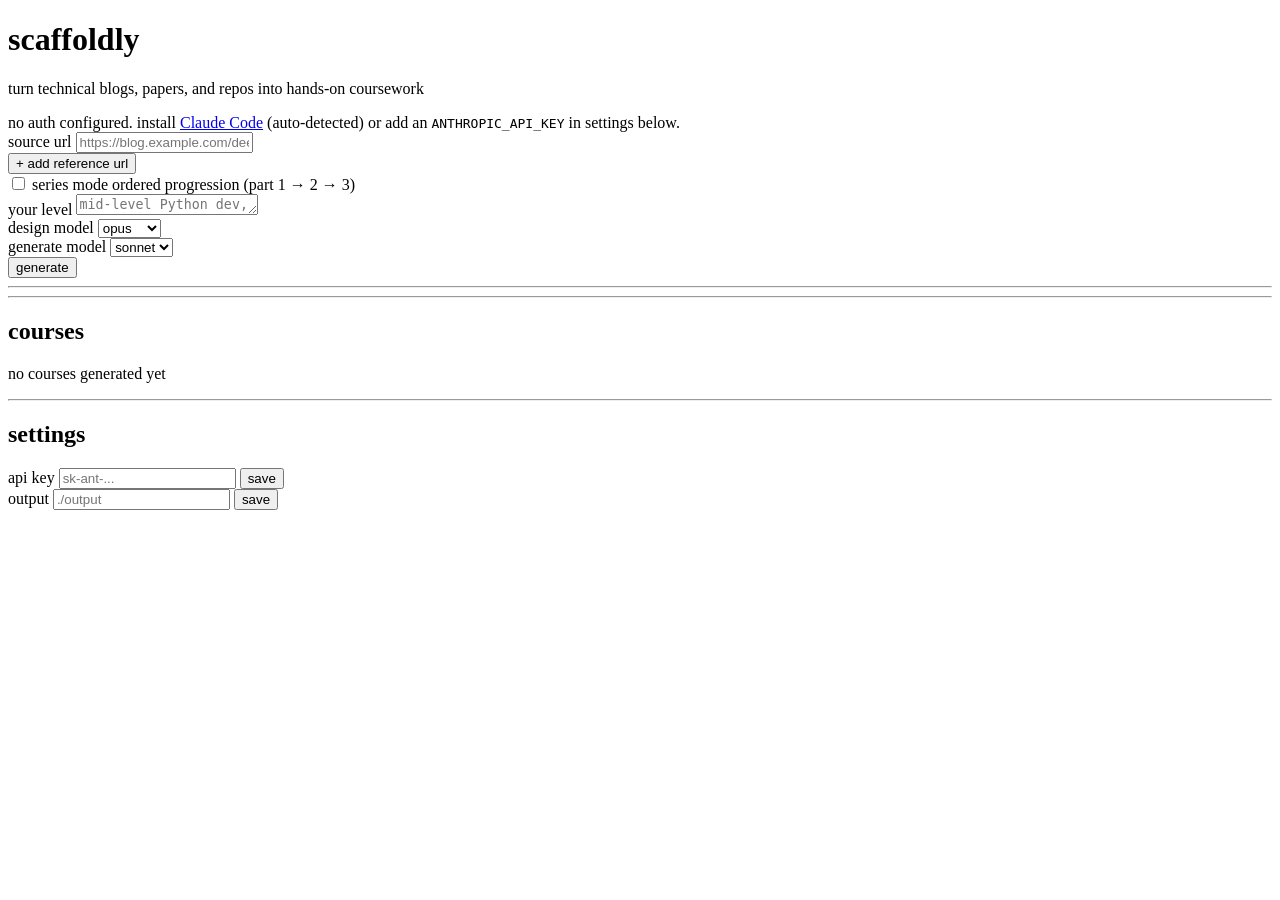
==== scaffoldly/web/index.html @ c9182f40 "Add haiku to design model dropdown, sync lockfile Co-Authored-By: Claude Opus 4.6 (1M context) <nore" ====
<!DOCTYPE html>
<html lang="en">
<head>
    <meta charset="utf-8">
    <meta name="viewport" content="width=device-width, initial-scale=1">
    <title>scaffoldly</title>
    <link rel="preconnect" href="https://fonts.googleapis.com">
    <link rel="preconnect" href="https://fonts.gstatic.com" crossorigin>
    <link href="https://fonts.googleapis.com/css2?family=JetBrains+Mono:wght@400;700&display=swap" rel="stylesheet">
    <link rel="stylesheet" href="/style.css">
</head>
<body>
    <div class="container">
        <h1>scaffoldly</h1>
        <p class="tagline">turn technical blogs, papers, and repos into hands-on coursework</p>

        <div id="api-warning" class="warning">
            no auth configured. install
            <a href="https://docs.anthropic.com/en/docs/claude-code" target="_blank">Claude Code</a>
            (auto-detected) or add an <code>ANTHROPIC_API_KEY</code> in settings below.
        </div>

        <form id="form">
            <div class="field">
                <label>source url</label>
                <input type="url" name="url" placeholder="https://blog.example.com/deep-dive" required>
            </div>

            <div id="refs"></div>
            <button type="button" class="link-btn" id="add-ref">+ add reference url</button>

            <div class="checkbox-field">
                <input type="checkbox" id="series" name="series">
                <label for="series">series mode</label>
                <span class="hint">ordered progression (part 1 &rarr; 2 &rarr; 3)</span>
            </div>

            <div class="field">
                <label>your level</label>
                <textarea name="level" rows="1" placeholder="mid-level Python dev, new to systems programming" required></textarea>
            </div>

            <div class="field-row">
                <div class="field">
                    <label>design model</label>
                    <select name="model">
                        <option value="claude-opus-4-6">opus</option>
                        <option value="claude-sonnet-4-6">sonnet</option>
                        <option value="claude-haiku-4-5-20251001">haiku</option>
                    </select>
                </div>
                <div class="field">
                    <label>generate model</label>
                    <select name="generate_model">
                        <option value="sonnet">sonnet</option>
                        <option value="claude-opus-4-6">opus</option>
                        <option value="claude-haiku-4-5-20251001">haiku</option>
                    </select>
                </div>
            </div>

            <button type="submit" class="btn" id="go">generate</button>
        </form>

        <div id="progress">
            <hr class="separator">
            <div id="log"></div>
        </div>

        <hr class="separator">

        <h2>courses</h2>
        <div id="courses">
            <p class="dim">no courses generated yet</p>
        </div>

        <hr class="separator">

        <h2>settings</h2>
        <form id="settings" onsubmit="return false">
            <div class="settings-row">
                <label>api key</label>
                <input type="password" id="cfg-key" placeholder="sk-ant-...">
                <button class="link-btn" id="save-key">save</button>
            </div>
            <div class="settings-row">
                <label>output</label>
                <input type="text" id="cfg-output" placeholder="./output">
                <button class="link-btn" id="save-output">save</button>
            </div>
        </form>
    </div>

    <script src="/app.js"></script>
</body>
</html>
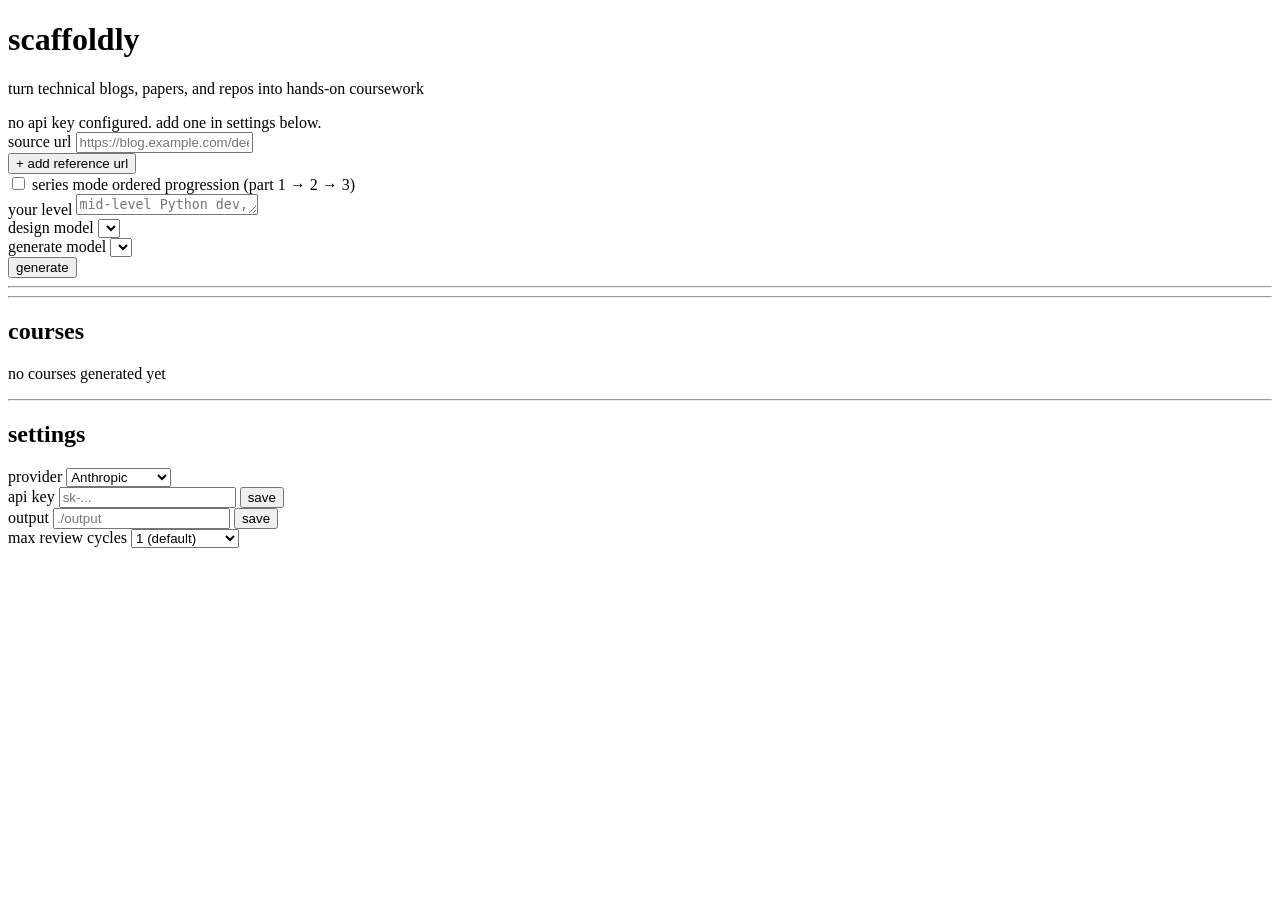
==== commit 03965cb8: "Update web UI: provider selector, model dropdowns, revision cycles - Provider dropdown in settings (" ====
--- a/scaffoldly/web/index.html
+++ b/scaffoldly/web/index.html
@@ -15,9 +15,7 @@
         <p class="tagline">turn technical blogs, papers, and repos into hands-on coursework</p>
 
         <div id="api-warning" class="warning">
-            no auth configured. install
-            <a href="https://docs.anthropic.com/en/docs/claude-code" target="_blank">Claude Code</a>
-            (auto-detected) or add an <code>ANTHROPIC_API_KEY</code> in settings below.
+            no api key configured. add one in settings below.
         </div>
 
         <form id="form">
@@ -43,19 +41,11 @@
             <div class="field-row">
                 <div class="field">
                     <label>design model</label>
-                    <select name="model">
-                        <option value="claude-opus-4-6">opus</option>
-                        <option value="claude-sonnet-4-6">sonnet</option>
-                        <option value="claude-haiku-4-5-20251001">haiku</option>
-                    </select>
+                    <select name="design_model" id="design-model"></select>
                 </div>
                 <div class="field">
                     <label>generate model</label>
-                    <select name="generate_model">
-                        <option value="sonnet">sonnet</option>
-                        <option value="claude-opus-4-6">opus</option>
-                        <option value="claude-haiku-4-5-20251001">haiku</option>
-                    </select>
+                    <select name="generate_model" id="generate-model"></select>
                 </div>
             </div>
 
@@ -79,8 +69,18 @@
         <h2>settings</h2>
         <form id="settings" onsubmit="return false">
             <div class="settings-row">
+                <label>provider</label>
+                <select id="cfg-provider">
+                    <option value="anthropic">Anthropic</option>
+                    <option value="openai">OpenAI</option>
+                    <option value="google">Google</option>
+                    <option value="ollama">Ollama (local)</option>
+                    <option value="openrouter">OpenRouter</option>
+                </select>
+            </div>
+            <div class="settings-row" id="api-key-row">
                 <label>api key</label>
-                <input type="password" id="cfg-key" placeholder="sk-ant-...">
+                <input type="password" id="cfg-key" placeholder="sk-...">
                 <button class="link-btn" id="save-key">save</button>
             </div>
             <div class="settings-row">
@@ -88,6 +88,15 @@
                 <input type="text" id="cfg-output" placeholder="./output">
                 <button class="link-btn" id="save-output">save</button>
             </div>
+            <div class="settings-row">
+                <label>max review cycles</label>
+                <select id="cfg-revision-cycles">
+                    <option value="0">0 (skip review)</option>
+                    <option value="1" selected>1 (default)</option>
+                    <option value="2">2</option>
+                    <option value="3">3</option>
+                </select>
+            </div>
         </form>
     </div>
 
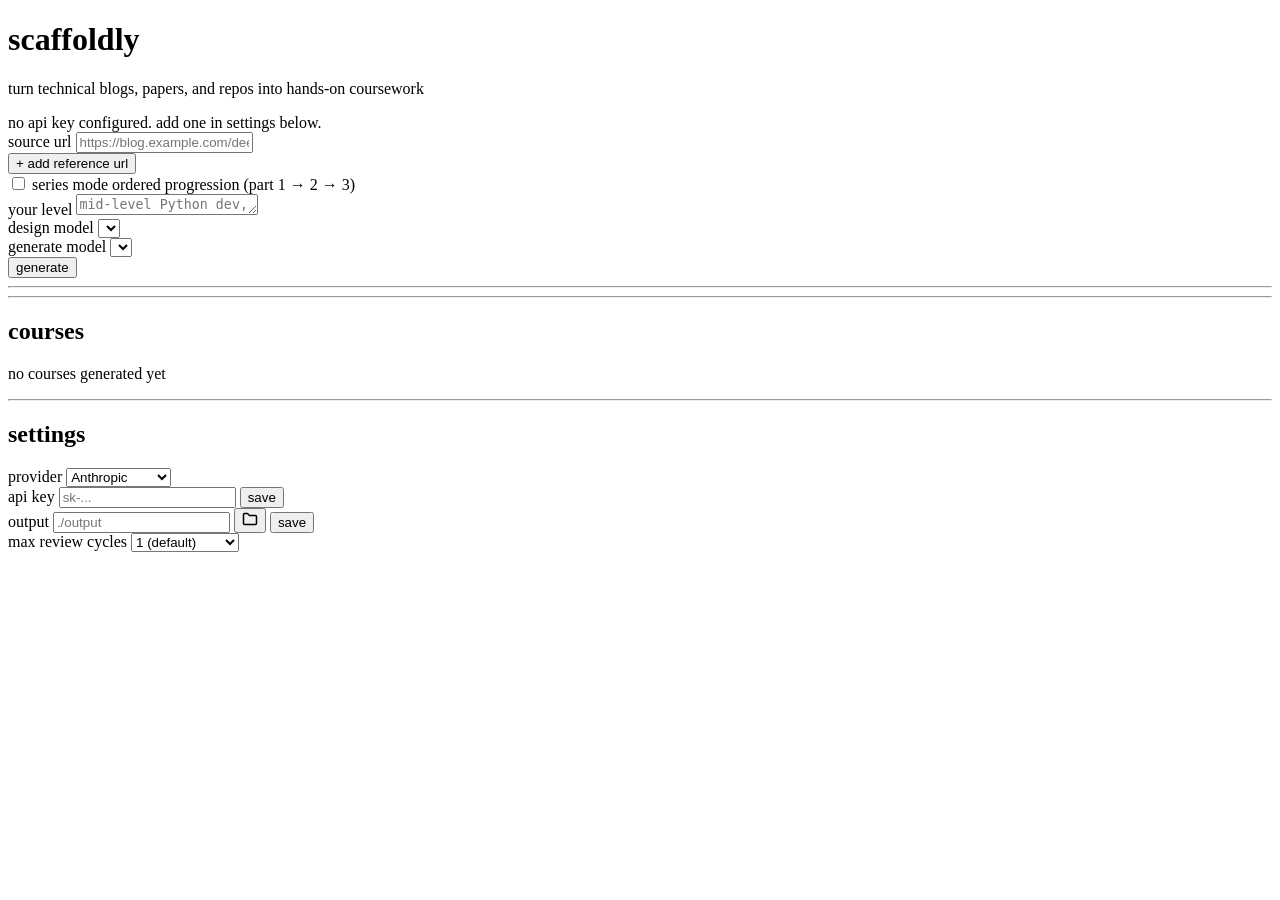
==== commit 247b15b7: "Add native folder picker for output directory setting Browse button (folder icon) next to the output" ====
--- a/scaffoldly/web/index.html
+++ b/scaffoldly/web/index.html
@@ -86,6 +86,11 @@
             <div class="settings-row">
                 <label>output</label>
                 <input type="text" id="cfg-output" placeholder="./output">
+                <button class="icon-btn" id="browse-output" title="browse for folder">
+                    <svg width="16" height="16" viewBox="0 0 16 16" fill="none" stroke="currentColor" stroke-width="1.5" stroke-linecap="round" stroke-linejoin="round">
+                        <path d="M1.5 3.5v9a1 1 0 001 1h11a1 1 0 001-1v-7a1 1 0 00-1-1H7.5l-2-2h-3a1 1 0 00-1 1z"/>
+                    </svg>
+                </button>
                 <button class="link-btn" id="save-output">save</button>
             </div>
             <div class="settings-row">
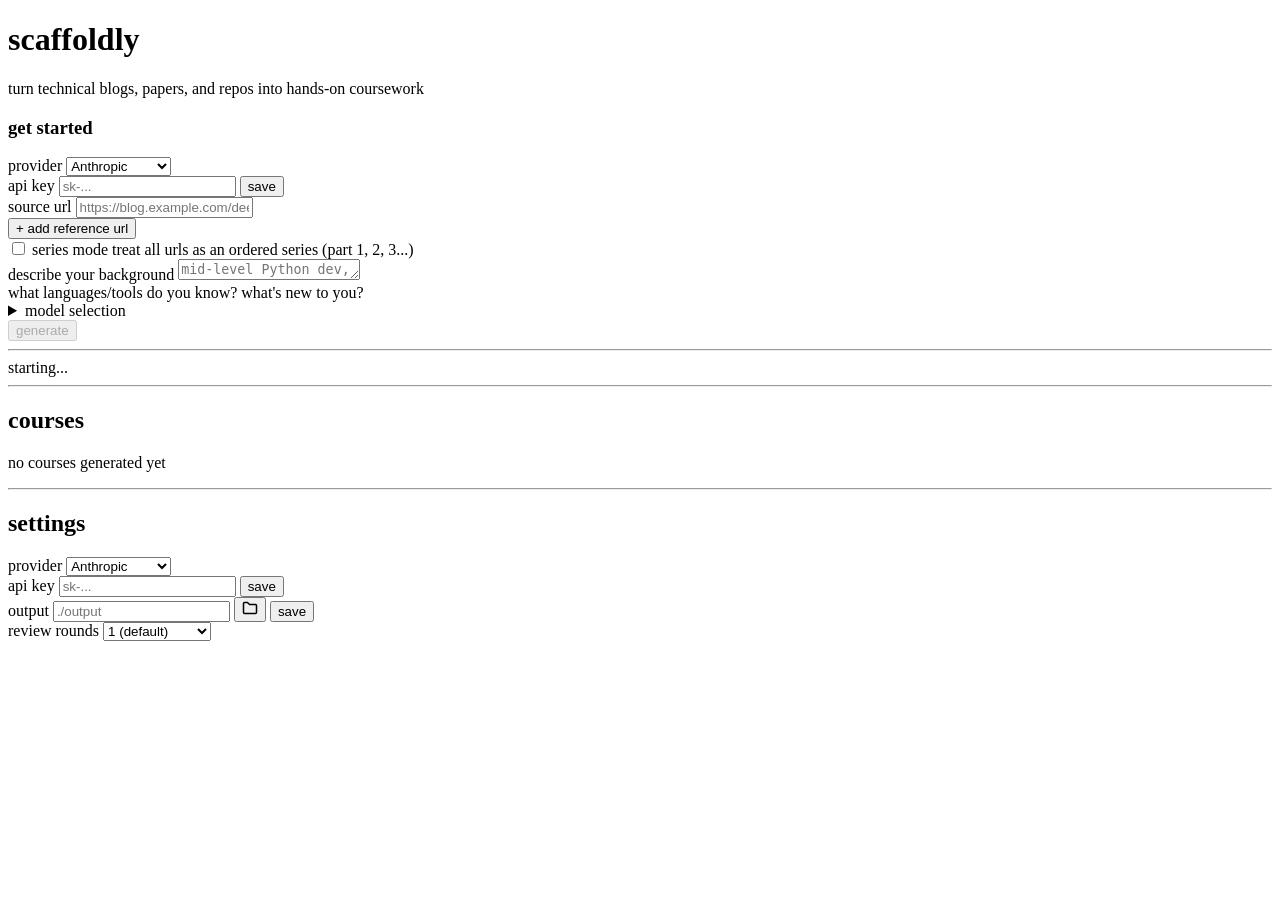
==== commit 5de3cf55: "Fix WCAG contrast, keyboard focus, first-time UX, and progress indicators Accessibility: - Bump all " ====
--- a/scaffoldly/web/index.html
+++ b/scaffoldly/web/index.html
@@ -14,14 +14,30 @@
         <h1>scaffoldly</h1>
         <p class="tagline">turn technical blogs, papers, and repos into hands-on coursework</p>
 
-        <div id="api-warning" class="warning">
-            no api key configured. add one in settings below.
+        <!-- Inline setup panel — shown when no API key configured -->
+        <div id="setup-panel" class="setup-panel">
+            <h3>get started</h3>
+            <div class="setup-row">
+                <label for="setup-provider">provider</label>
+                <select id="setup-provider">
+                    <option value="anthropic">Anthropic</option>
+                    <option value="openai">OpenAI</option>
+                    <option value="google">Google</option>
+                    <option value="ollama">Ollama (local)</option>
+                    <option value="openrouter">OpenRouter</option>
+                </select>
+            </div>
+            <div class="setup-row" id="setup-key-row">
+                <label for="setup-key">api key</label>
+                <input type="password" id="setup-key" placeholder="sk-...">
+                <button class="btn" id="setup-save">save</button>
+            </div>
         </div>
 
         <form id="form">
             <div class="field">
-                <label>source url</label>
-                <input type="url" name="url" placeholder="https://blog.example.com/deep-dive" required>
+                <label for="url-input">source url</label>
+                <input type="url" id="url-input" name="url" placeholder="https://blog.example.com/deep-dive" required>
             </div>
 
             <div id="refs"></div>
@@ -30,38 +46,50 @@
             <div class="checkbox-field">
                 <input type="checkbox" id="series" name="series">
                 <label for="series">series mode</label>
-                <span class="hint">ordered progression (part 1 &rarr; 2 &rarr; 3)</span>
+                <span class="hint">treat all urls as an ordered series (part 1, 2, 3...)</span>
             </div>
 
             <div class="field">
-                <label>your level</label>
-                <textarea name="level" rows="1" placeholder="mid-level Python dev, new to systems programming" required></textarea>
+                <label for="level-input">describe your background</label>
+                <textarea id="level-input" name="level" rows="1" placeholder="mid-level Python dev, new to systems programming" required></textarea>
+                <div class="field-hint">what languages/tools do you know? what's new to you?</div>
             </div>
 
-            <div class="field-row">
-                <div class="field">
-                    <label>design model</label>
-                    <select name="design_model" id="design-model"></select>
+            <details class="advanced">
+                <summary>model selection</summary>
+                <div class="field-row" style="margin-top: 0.75rem">
+                    <div class="field">
+                        <label for="design-model">design model <span class="hint">(analysis + curriculum)</span></label>
+                        <select name="design_model" id="design-model"></select>
+                    </div>
+                    <div class="field">
+                        <label for="generate-model">generate model <span class="hint">(exercise files)</span></label>
+                        <select name="generate_model" id="generate-model"></select>
+                    </div>
                 </div>
-                <div class="field">
-                    <label>generate model</label>
-                    <select name="generate_model" id="generate-model"></select>
-                </div>
-            </div>
+            </details>
 
-            <button type="submit" class="btn" id="go">generate</button>
+            <button type="submit" class="btn" id="go" disabled>generate</button>
         </form>
 
         <div id="progress">
             <hr class="separator">
-            <div id="log"></div>
+            <div class="phase-bar" id="phase-bar">
+                <span class="phase-bar-label" id="phase-label">starting...</span>
+                <div class="phase-bar-track">
+                    <div class="phase-bar-fill" id="phase-fill"></div>
+                </div>
+                <span class="phase-bar-detail" id="phase-detail"></span>
+            </div>
+            <div id="log" aria-live="polite"></div>
         </div>
 
-        <hr class="separator">
-
-        <h2>courses</h2>
-        <div id="courses">
-            <p class="dim">no courses generated yet</p>
+        <div id="courses-section">
+            <hr class="separator">
+            <h2>courses</h2>
+            <div id="courses">
+                <p class="dim">no courses generated yet</p>
+            </div>
         </div>
 
         <hr class="separator">
@@ -69,7 +97,7 @@
         <h2>settings</h2>
         <form id="settings" onsubmit="return false">
             <div class="settings-row">
-                <label>provider</label>
+                <label for="cfg-provider">provider</label>
                 <select id="cfg-provider">
                     <option value="anthropic">Anthropic</option>
                     <option value="openai">OpenAI</option>
@@ -79,12 +107,12 @@
                 </select>
             </div>
             <div class="settings-row" id="api-key-row">
-                <label>api key</label>
+                <label for="cfg-key">api key</label>
                 <input type="password" id="cfg-key" placeholder="sk-...">
                 <button class="link-btn" id="save-key">save</button>
             </div>
             <div class="settings-row">
-                <label>output</label>
+                <label for="cfg-output">output</label>
                 <input type="text" id="cfg-output" placeholder="./output">
                 <button class="icon-btn" id="browse-output" title="browse for folder">
                     <svg width="16" height="16" viewBox="0 0 16 16" fill="none" stroke="currentColor" stroke-width="1.5" stroke-linecap="round" stroke-linejoin="round">
@@ -94,7 +122,7 @@
                 <button class="link-btn" id="save-output">save</button>
             </div>
             <div class="settings-row">
-                <label>max review cycles</label>
+                <label for="cfg-revision-cycles">review rounds</label>
                 <select id="cfg-revision-cycles">
                     <option value="0">0 (skip review)</option>
                     <option value="1" selected>1 (default)</option>
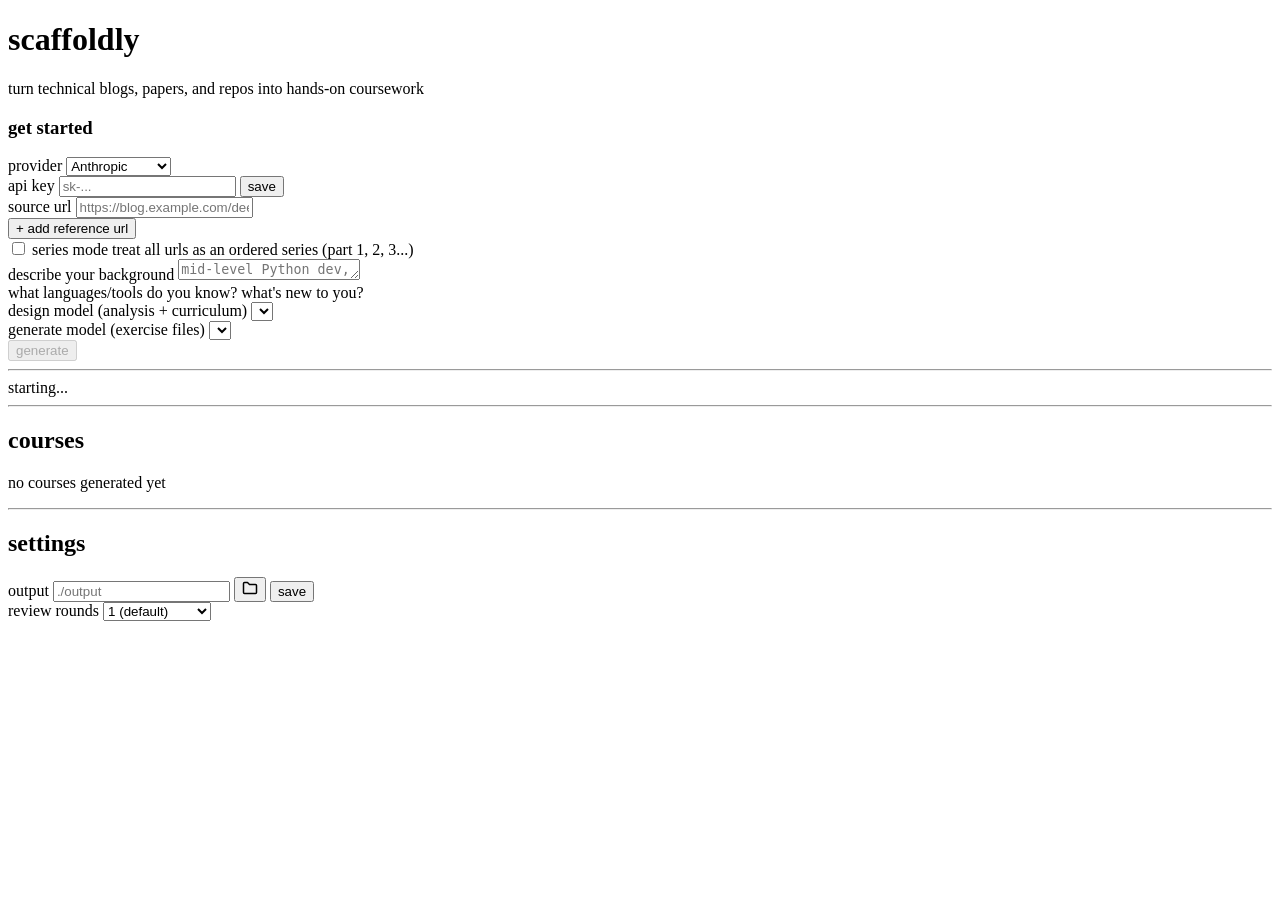
==== commit 79e70e5c: "Remove duplicate provider/key from settings, restore model dropdowns to form Provider and API key no" ====
--- a/scaffoldly/web/index.html
+++ b/scaffoldly/web/index.html
@@ -55,19 +55,16 @@
                 <div class="field-hint">what languages/tools do you know? what's new to you?</div>
             </div>
 
-            <details class="advanced">
-                <summary>model selection</summary>
-                <div class="field-row" style="margin-top: 0.75rem">
-                    <div class="field">
-                        <label for="design-model">design model <span class="hint">(analysis + curriculum)</span></label>
-                        <select name="design_model" id="design-model"></select>
-                    </div>
-                    <div class="field">
-                        <label for="generate-model">generate model <span class="hint">(exercise files)</span></label>
-                        <select name="generate_model" id="generate-model"></select>
-                    </div>
+            <div class="field-row">
+                <div class="field">
+                    <label for="design-model">design model <span class="hint">(analysis + curriculum)</span></label>
+                    <select name="design_model" id="design-model"></select>
                 </div>
-            </details>
+                <div class="field">
+                    <label for="generate-model">generate model <span class="hint">(exercise files)</span></label>
+                    <select name="generate_model" id="generate-model"></select>
+                </div>
+            </div>
 
             <button type="submit" class="btn" id="go" disabled>generate</button>
         </form>
@@ -97,21 +94,6 @@
         <h2>settings</h2>
         <form id="settings" onsubmit="return false">
             <div class="settings-row">
-                <label for="cfg-provider">provider</label>
-                <select id="cfg-provider">
-                    <option value="anthropic">Anthropic</option>
-                    <option value="openai">OpenAI</option>
-                    <option value="google">Google</option>
-                    <option value="ollama">Ollama (local)</option>
-                    <option value="openrouter">OpenRouter</option>
-                </select>
-            </div>
-            <div class="settings-row" id="api-key-row">
-                <label for="cfg-key">api key</label>
-                <input type="password" id="cfg-key" placeholder="sk-...">
-                <button class="link-btn" id="save-key">save</button>
-            </div>
-            <div class="settings-row">
                 <label for="cfg-output">output</label>
                 <input type="text" id="cfg-output" placeholder="./output">
                 <button class="icon-btn" id="browse-output" title="browse for folder">
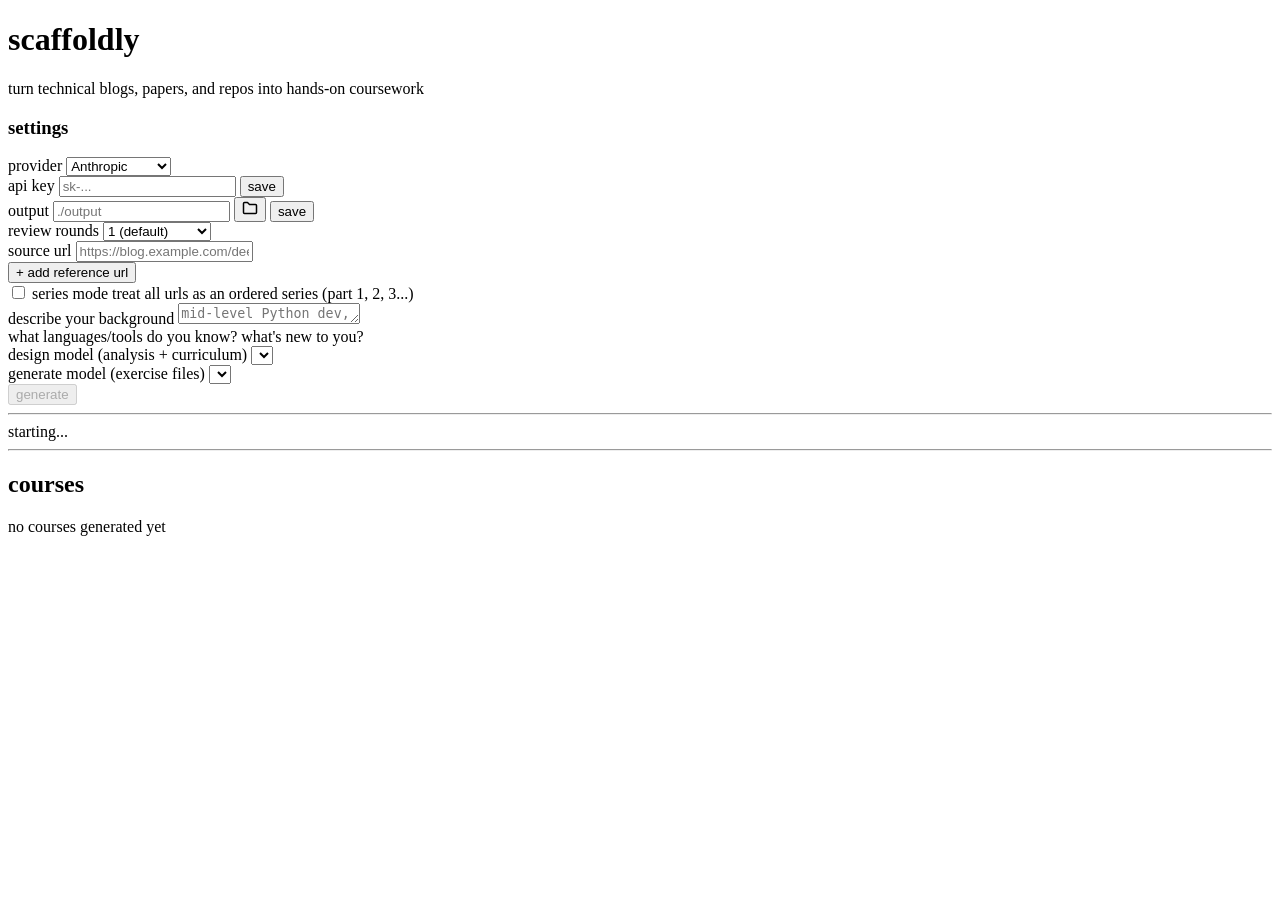
==== commit fd009366: "Move all settings to top panel, remove bottom settings section All configuration (provider, API key," ====
--- a/scaffoldly/web/index.html
+++ b/scaffoldly/web/index.html
@@ -14,9 +14,9 @@
         <h1>scaffoldly</h1>
         <p class="tagline">turn technical blogs, papers, and repos into hands-on coursework</p>
 
-        <!-- Inline setup panel — shown when no API key configured -->
+        <!-- Configuration panel — always visible -->
         <div id="setup-panel" class="setup-panel">
-            <h3>get started</h3>
+            <h3>settings</h3>
             <div class="setup-row">
                 <label for="setup-provider">provider</label>
                 <select id="setup-provider">
@@ -30,7 +30,26 @@
             <div class="setup-row" id="setup-key-row">
                 <label for="setup-key">api key</label>
                 <input type="password" id="setup-key" placeholder="sk-...">
-                <button class="btn" id="setup-save">save</button>
+                <button class="link-btn" id="setup-save">save</button>
+            </div>
+            <div class="setup-row">
+                <label for="cfg-output">output</label>
+                <input type="text" id="cfg-output" placeholder="./output">
+                <button class="icon-btn" id="browse-output" title="browse for folder">
+                    <svg width="16" height="16" viewBox="0 0 16 16" fill="none" stroke="currentColor" stroke-width="1.5" stroke-linecap="round" stroke-linejoin="round">
+                        <path d="M1.5 3.5v9a1 1 0 001 1h11a1 1 0 001-1v-7a1 1 0 00-1-1H7.5l-2-2h-3a1 1 0 00-1 1z"/>
+                    </svg>
+                </button>
+                <button class="link-btn" id="save-output">save</button>
+            </div>
+            <div class="setup-row">
+                <label for="cfg-revision-cycles">review rounds</label>
+                <select id="cfg-revision-cycles">
+                    <option value="0">0 (skip review)</option>
+                    <option value="1" selected>1 (default)</option>
+                    <option value="2">2</option>
+                    <option value="3">3</option>
+                </select>
             </div>
         </div>
 
@@ -89,30 +108,6 @@
             </div>
         </div>
 
-        <hr class="separator">
-
-        <h2>settings</h2>
-        <form id="settings" onsubmit="return false">
-            <div class="settings-row">
-                <label for="cfg-output">output</label>
-                <input type="text" id="cfg-output" placeholder="./output">
-                <button class="icon-btn" id="browse-output" title="browse for folder">
-                    <svg width="16" height="16" viewBox="0 0 16 16" fill="none" stroke="currentColor" stroke-width="1.5" stroke-linecap="round" stroke-linejoin="round">
-                        <path d="M1.5 3.5v9a1 1 0 001 1h11a1 1 0 001-1v-7a1 1 0 00-1-1H7.5l-2-2h-3a1 1 0 00-1 1z"/>
-                    </svg>
-                </button>
-                <button class="link-btn" id="save-output">save</button>
-            </div>
-            <div class="settings-row">
-                <label for="cfg-revision-cycles">review rounds</label>
-                <select id="cfg-revision-cycles">
-                    <option value="0">0 (skip review)</option>
-                    <option value="1" selected>1 (default)</option>
-                    <option value="2">2</option>
-                    <option value="3">3</option>
-                </select>
-            </div>
-        </form>
     </div>
 
     <script src="/app.js"></script>
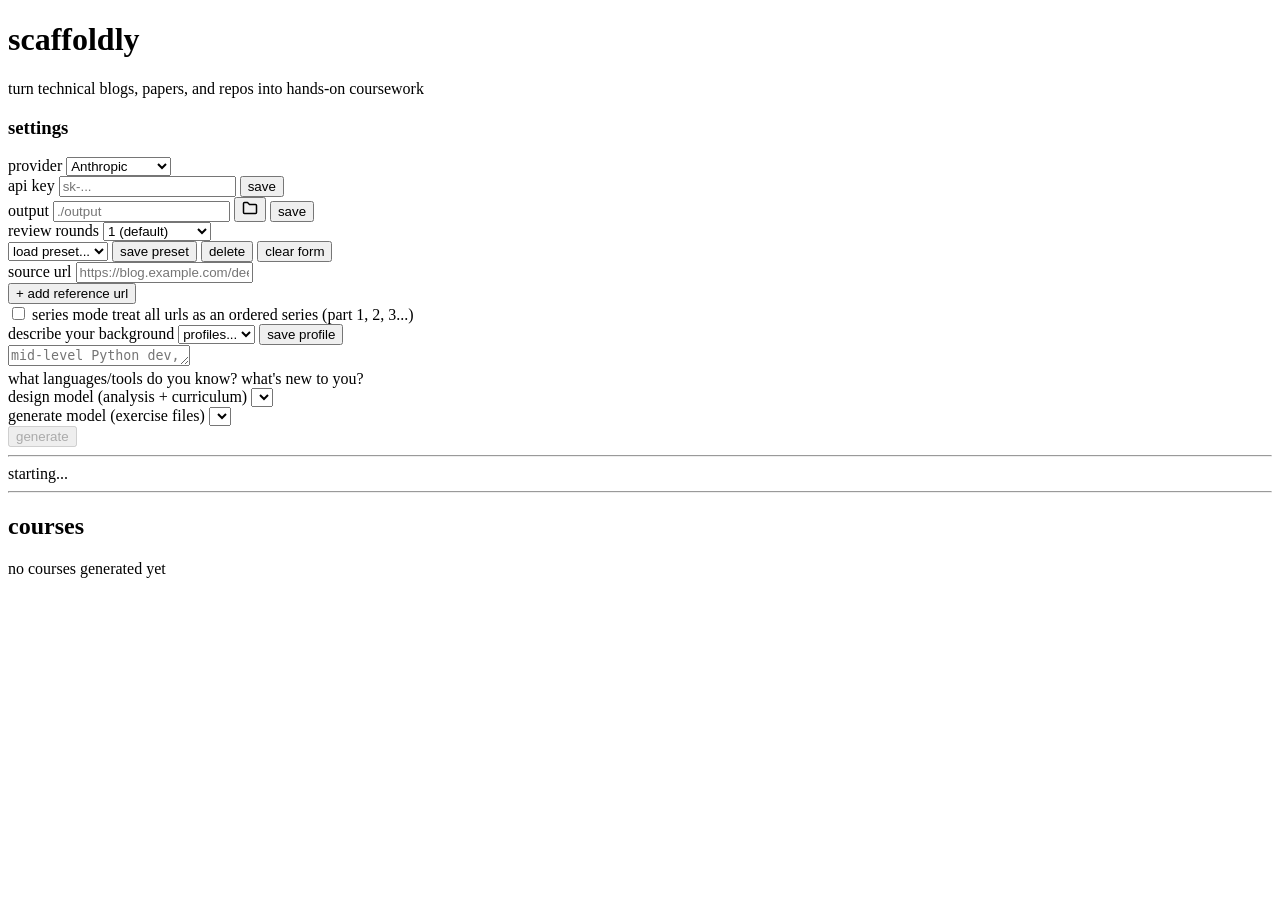
==== commit d7917cb5: "Add form auto-save, background profiles, and run presets Auto-save (localStorage): - All form fields" ====
--- a/scaffoldly/web/index.html
+++ b/scaffoldly/web/index.html
@@ -54,6 +54,17 @@
         </div>
 
         <form id="form">
+            <!-- Run presets -->
+            <div class="presets-bar">
+                <select id="preset-select">
+                    <option value="">load preset...</option>
+                </select>
+                <button type="button" class="link-btn" id="preset-save">save preset</button>
+                <button type="button" class="link-btn" id="preset-delete">delete</button>
+                <span class="presets-spacer"></span>
+                <button type="button" class="link-btn" id="form-clear">clear form</button>
+            </div>
+
             <div class="field">
                 <label for="url-input">source url</label>
                 <input type="url" id="url-input" name="url" placeholder="https://blog.example.com/deep-dive" required>
@@ -69,7 +80,13 @@
             </div>
 
             <div class="field">
-                <label for="level-input">describe your background</label>
+                <div class="label-row">
+                    <label for="level-input">describe your background</label>
+                    <select id="profile-select" class="inline-select">
+                        <option value="">profiles...</option>
+                    </select>
+                    <button type="button" class="link-btn" id="profile-save">save profile</button>
+                </div>
                 <textarea id="level-input" name="level" rows="1" placeholder="mid-level Python dev, new to systems programming" required></textarea>
                 <div class="field-hint">what languages/tools do you know? what's new to you?</div>
             </div>
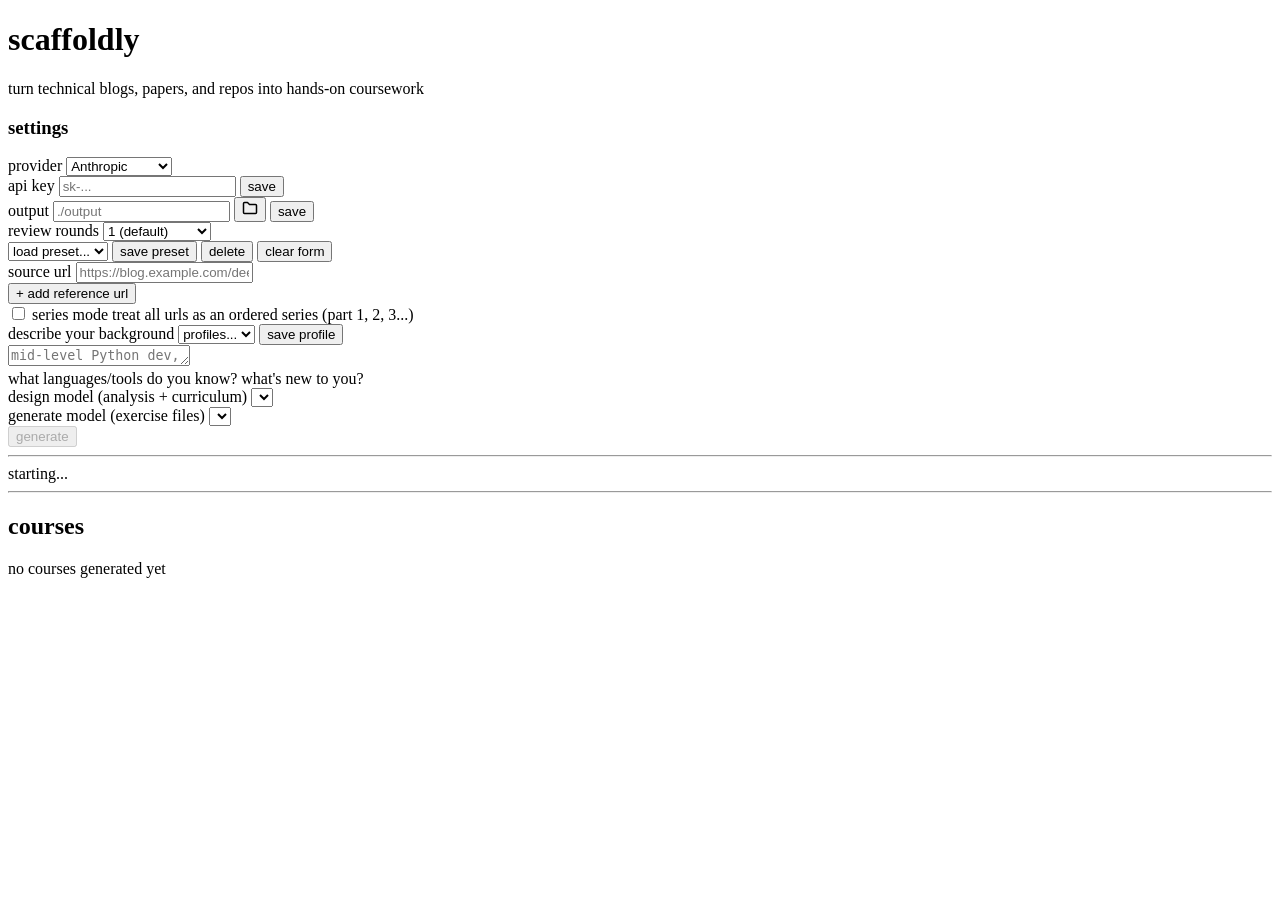
==== commit 544d135d: "Add mock provider for zero-cost end-to-end testing MockLLMClient returns pre-canned realistic respon" ====
--- a/scaffoldly/web/index.html
+++ b/scaffoldly/web/index.html
@@ -25,6 +25,7 @@
                     <option value="google">Google</option>
                     <option value="ollama">Ollama (local)</option>
                     <option value="openrouter">OpenRouter</option>
+                    <option value="mock">Mock (testing)</option>
                 </select>
             </div>
             <div class="setup-row" id="setup-key-row">
